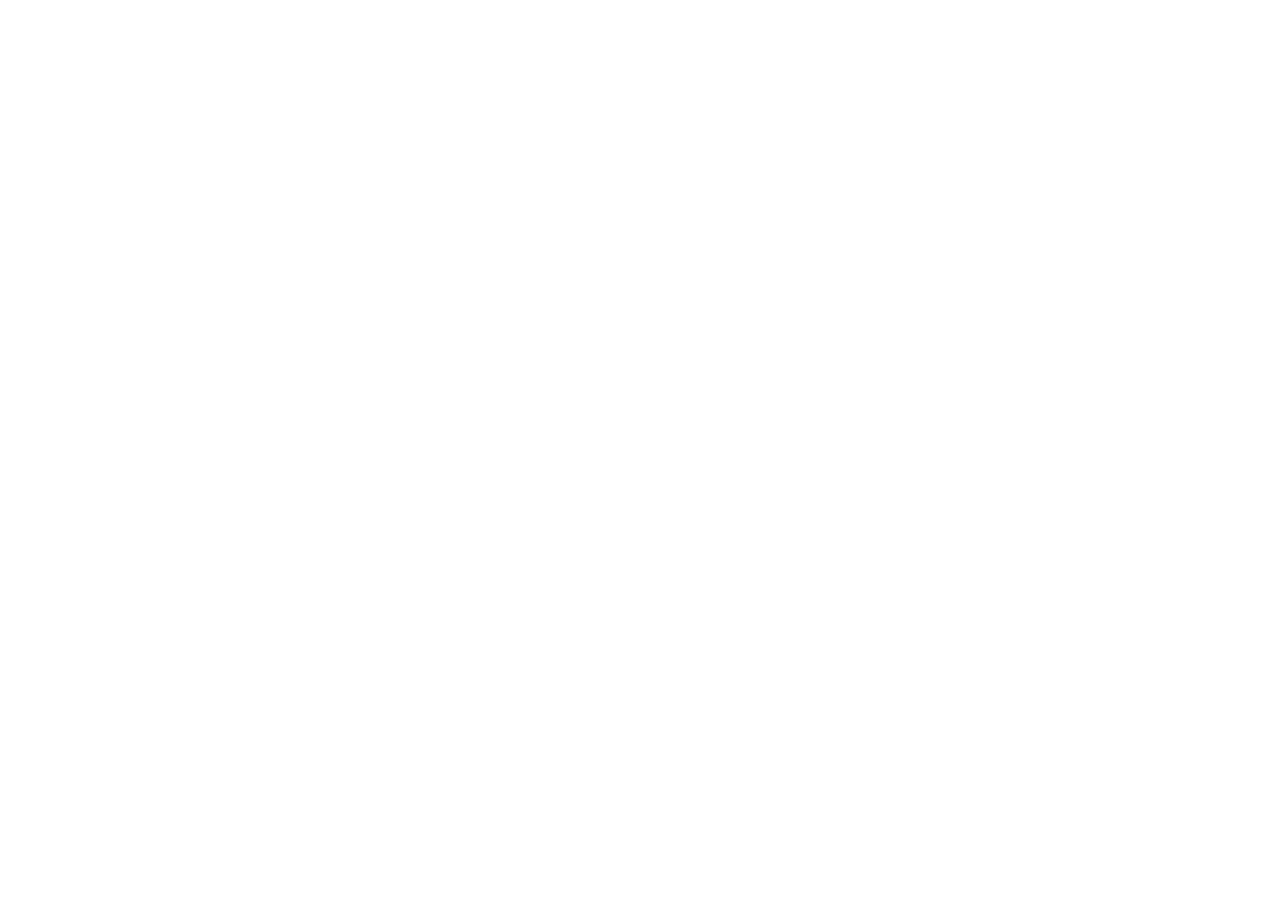
==== Game-of-life/index.html @ 011772a8 "created repo" ====
<!DOCTYPE html>
<html>
<head>
	<meta charset="utf-8">
  	<meta name="viewport" content="width=device-width, initial-scale=1.0">
	<title>
		Game Of Life Simulator | p5JS	
	</title>
	<link rel="stylesheet" type="text/css" href="style.css">
	<script src="../p5.js"></script>
	<script src="sketch.js"></script>
</head>
<body>
	<main></main>
</body>
</html>
---- Game-of-life/style.css ----
* {
	user-select: none;
}

.p5Label {
	font-family: consolas;
	font-weight: bolder;
}
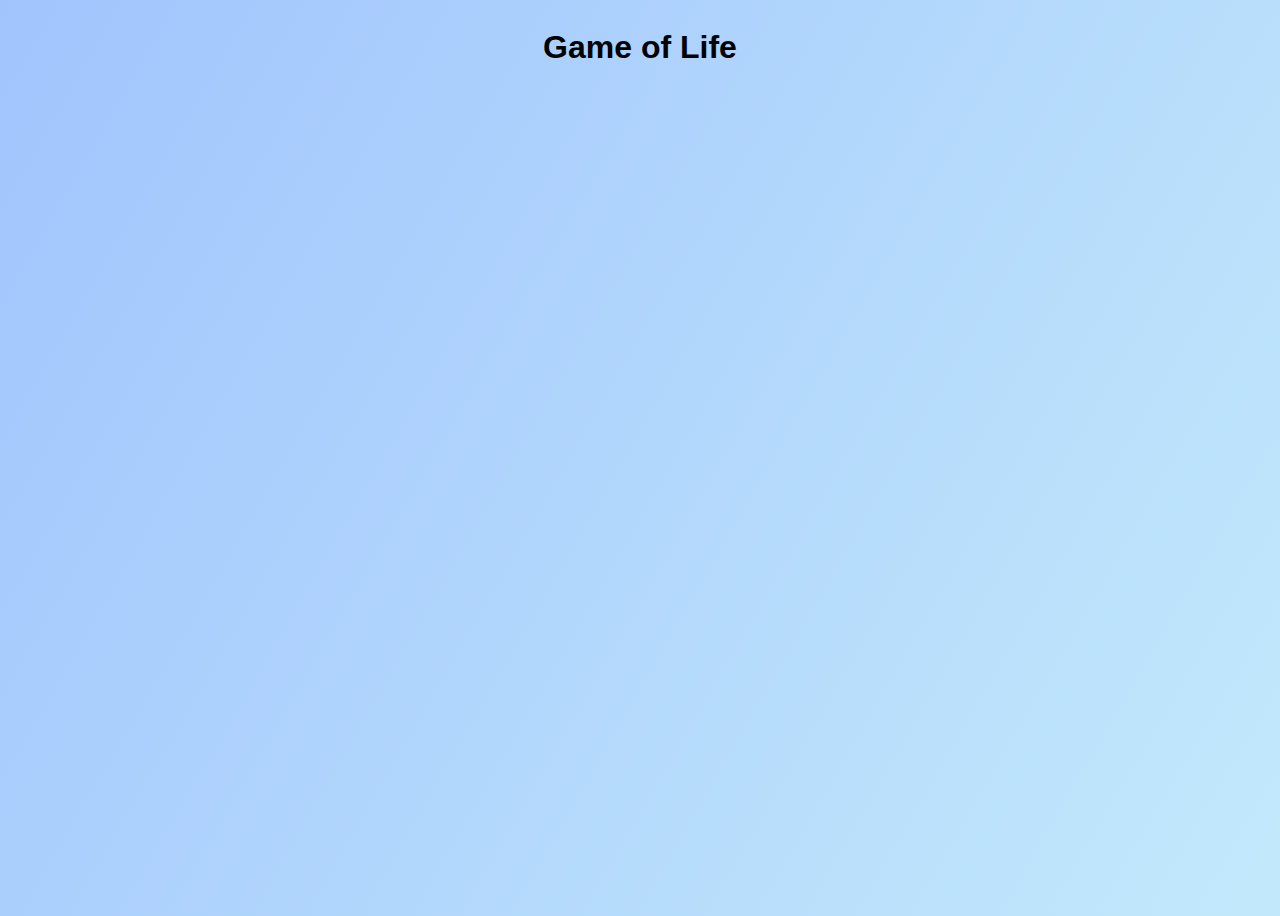
==== commit 4bf28720: "Modify css" ====
--- a/Game-of-life/index.html
+++ b/Game-of-life/index.html
@@ -1,16 +1,36 @@
 <!DOCTYPE html>
 <html>
-<head>
-	<meta charset="utf-8">
-  	<meta name="viewport" content="width=device-width, initial-scale=1.0">
-	<title>
-		Game Of Life Simulator | p5JS	
-	</title>
-	<link rel="stylesheet" type="text/css" href="style.css">
-	<script src="../p5.js"></script>
-	<script src="sketch.js"></script>
-</head>
-<body>
-	<main></main>
-</body>
-</html>+  <head>
+    <meta charset="utf-8" />
+    <meta name="viewport" content="width=device-width, initial-scale=1.0" />
+    <title>Game Of Life Simulator | p5JS</title>
+    <script src="../p5.js"></script>
+    <script src="sketch.js"></script>
+    <style>
+      * {
+          user-select: none;
+        }
+        body {
+          font-family: 'Segoe UI', Tahoma, Geneva, Verdana, sans-serif;
+          background-color: #84fab0;
+          background-image: linear-gradient(120deg, #a1c4fd 0%, #c2e9fb 100%);
+          display: flex;
+          flex-direction: column;
+          text-align: center;
+          align-items: center;
+          min-height: 100vh;
+        }
+        canvas {
+          border: solid 5px;
+          border-color: indigo;
+          border-radius: 10px;
+          box-shadow: 7.8px 7.8px 7.6px rgba(0, 0, 0, 0.057),
+            26.4px 26.1px 25.7px rgba(0, 0, 0, 0.083),
+            118px 117px 115px rgba(0, 0, 0, 0.14);
+        }
+    </style>
+  </head>
+  <body>
+    <h1>Game of Life</h1>
+  </body>
+</html>
